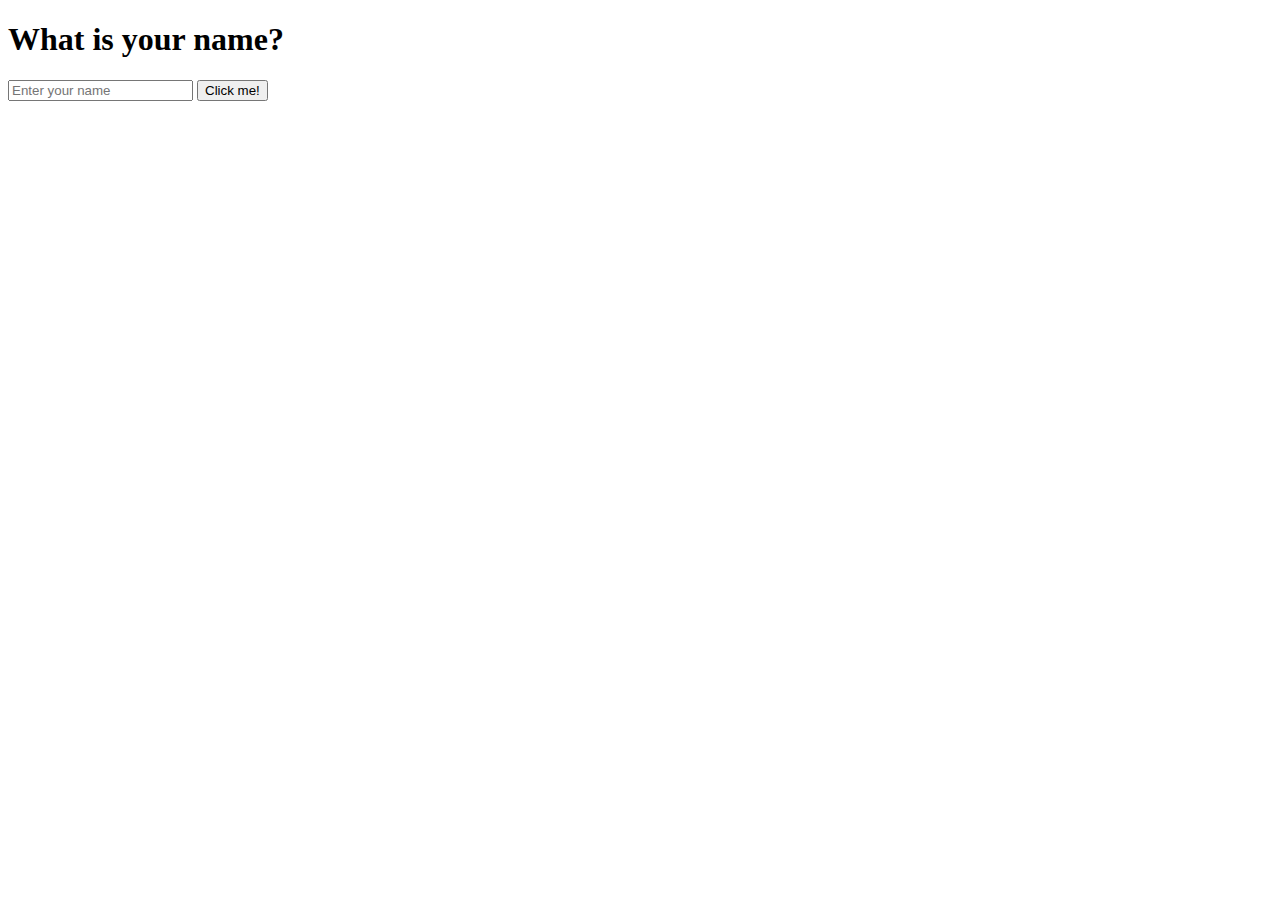
==== index.html @ 42cb36a4 "Khởi tạo web" ====
<!DOCTYPE html>
<html lang="en">
<head>
    <meta charset="UTF-8">
    <meta http-equiv="X-UA-Compatible" content="IE=edge">
    <meta name="viewport" content="width=device-width, initial-scale=1.0">
    <title>Document</title>
</head>
<body class="bg-normal">
    <div class="container">
        <h1>What is your name?</h1>
        <input type="text" id="name" placeholder="Enter your name" />
        <button onclick="button_click()">Click me!</button>
        </div>
</body>
</html>
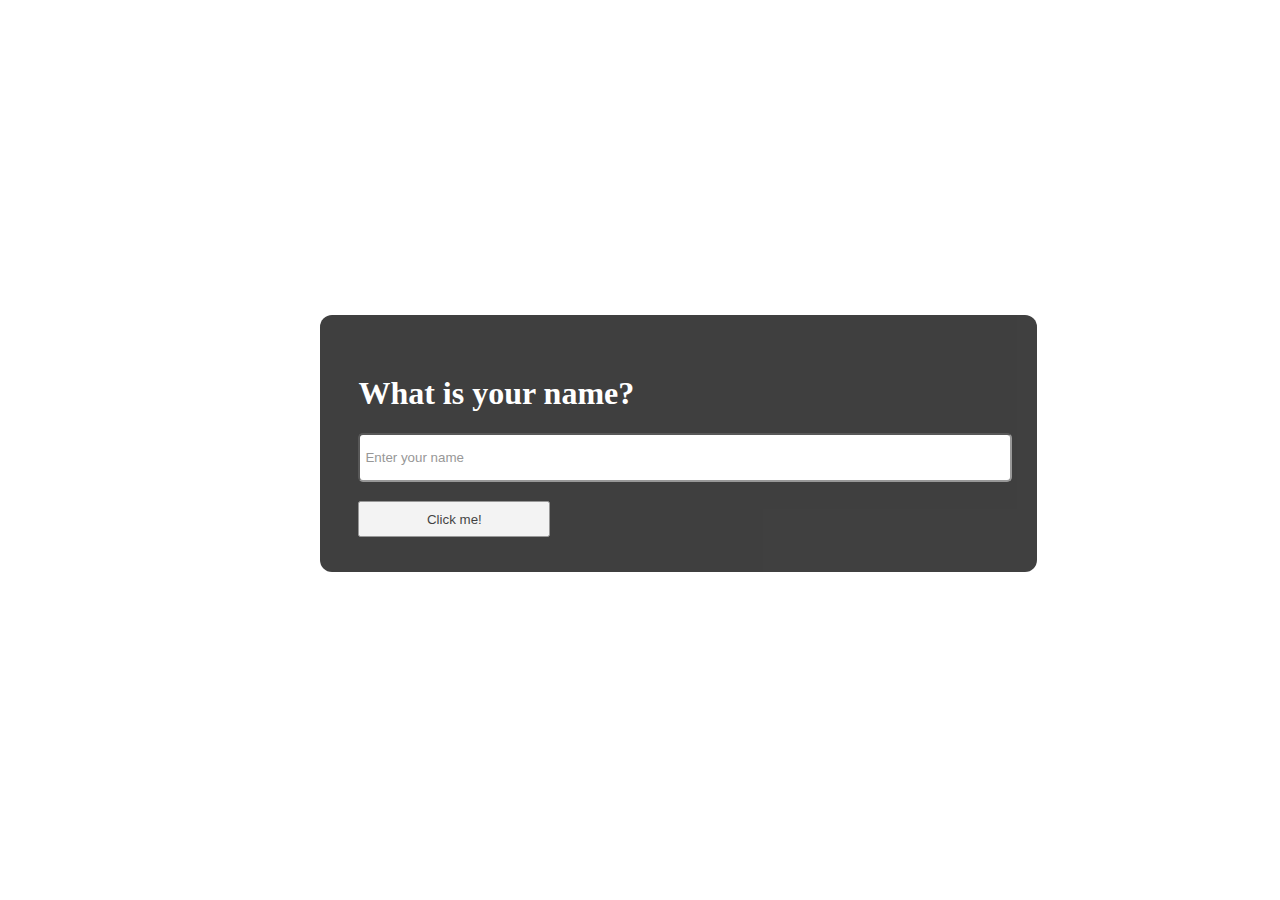
==== commit 32aa0d58: "Update html.index" ====
--- a/index.html
+++ b/index.html
@@ -5,8 +5,38 @@
     <meta http-equiv="X-UA-Compatible" content="IE=edge">
     <meta name="viewport" content="width=device-width, initial-scale=1.0">
     <title>Document</title>
+    <style type='text/css'>
+        /* Code CSS */
+        .bg-normal { background:
+        url('https://drive.google.com/uc?export=view&id=1QAcJeH0LCWmv8wR-WeKYhpcIrLm3SbHx'); }
+        .bg-heart { background:
+        url('https://drive.google.com/uc?export=view&id=153Z0pSSXrMQNWmZJtdQXMXcTnbcU3tYL'); }
+        .container {
+        width: 50%;
+        height: 20%;
+        position: absolute;
+        top: 35%;
+        left: 25%;
+        background-color: #000;
+        opacity: 0.75;
+        border-radius: 12px;
+        color: #fff;
+        padding: 3%;
+        }
+        input {
+        width: 100%;
+        height: 35px;
+        padding: 5px;
+        border-radius: 5px;
+        }
+        button {
+        margin-top: 3%;
+        width: 30%;
+        height: 20%;
+        }
+        </style>
 </head>
-<body class="bg-normal">
+<body>
     <div class="container">
         <h1>What is your name?</h1>
         <input type="text" id="name" placeholder="Enter your name" />
